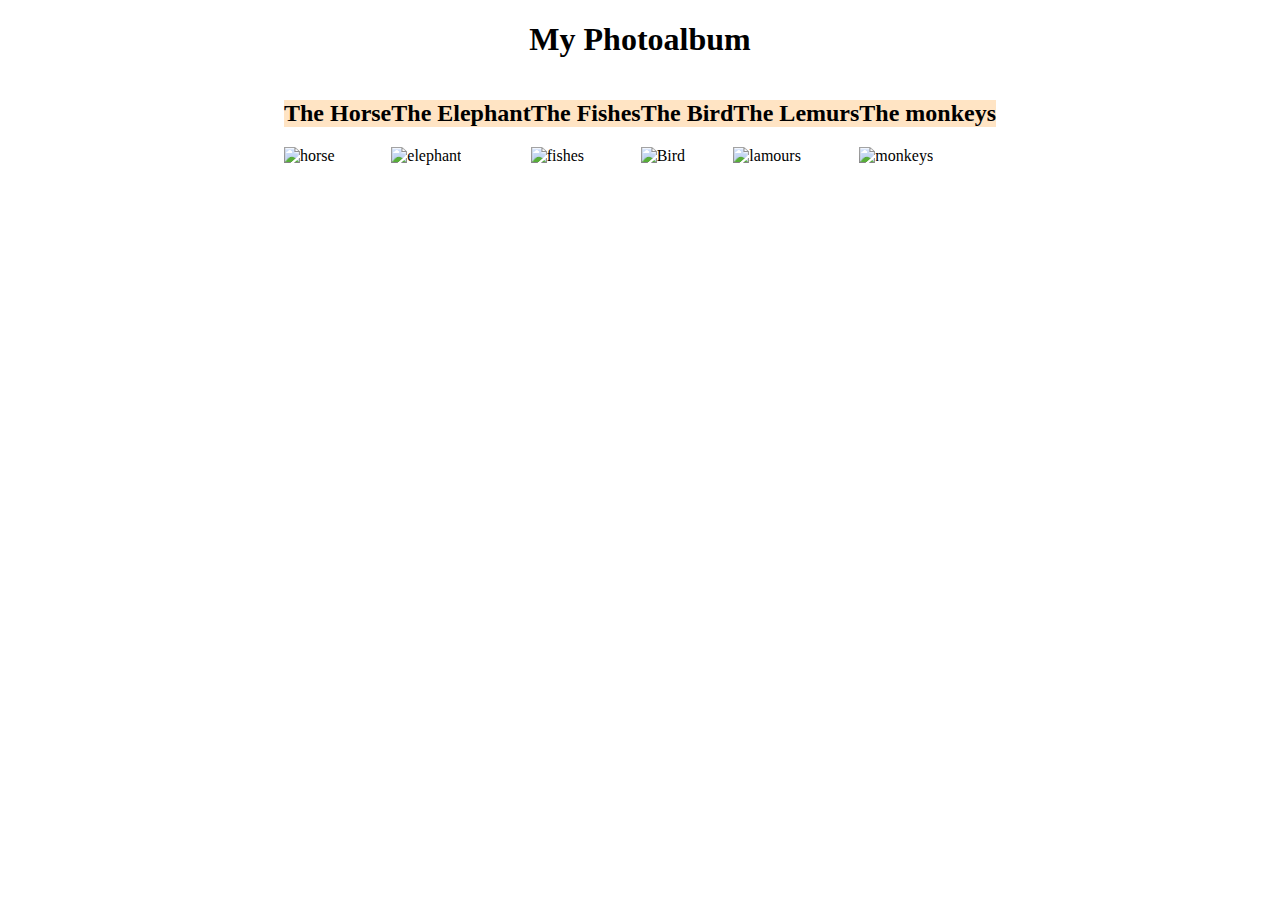
==== Photoalbum/index.html @ ffed68e9 "No_idea_what_i_am_doing" ====
<!DOCTYPE html>
<html lang="en">

<head>
    <meta charset="UTF-8">
    <meta http-equiv="X-UA-Compatible" content="IE=edge">
    <meta name="viewport" content="width=device-width, initial-scale=1.0">
    <link rel="stylesheet" href="style.css">
    <title>Photoalbum</title>
</head>

<body>

    <h1>My Photoalbum</h1>

    <div class="container">
        <span id="horse">
            <h2>The Horse</h2>
            <img src="https://static.pexels.com/photos/52500/horse-herd-fog-nature-52500.jpeg" alt="horse">
        </span>
        <span id="elephant">
            <h2>The Elephant</h2>
            <img src="https://static.pexels.com/photos/66898/elephant-cub-tsavo-kenya-66898.jpeg" alt="elephant">
        </span>
        <span id="fish">
            <h2>The Fishes</h2>
            <img src="https://static.pexels.com/photos/213399/pexels-photo-213399.jpeg" alt="fishes">
        </span>
        <span id="bird">
            <h2>The Bird</h2>
            <img src="https://static.pexels.com/photos/158471/ibis-bird-red-animals-158471.jpeg" alt="Bird">
        </span>

        <span id="lemurs">
            <h2>The Lemurs</h2>
            <img src="https://static.pexels.com/photos/133459/pexels-photo-133459.jpeg" alt="lamours">
        </span>
        <span id="monkeys">
            <h2>The monkeys</h2>
            <img src="https://static.pexels.com/photos/50988/ape-berber-monkeys-mammal-affchen-50988.jpeg"
                alt="monkeys">
        </span>

    </div>


</body>

</html>
---- Photoalbum/style.css ----
h1{
    text-align: center;
    font-family: fantasy;
}



.container{
    display: flex;
    flex-wrap: wrap;
    justify-content: center;
}

h2{
    text-align: center;
    background-color: bisque;
    font-family: fantasy;
}

img{
    width: 450px;
    height: 300px;
    
  
}
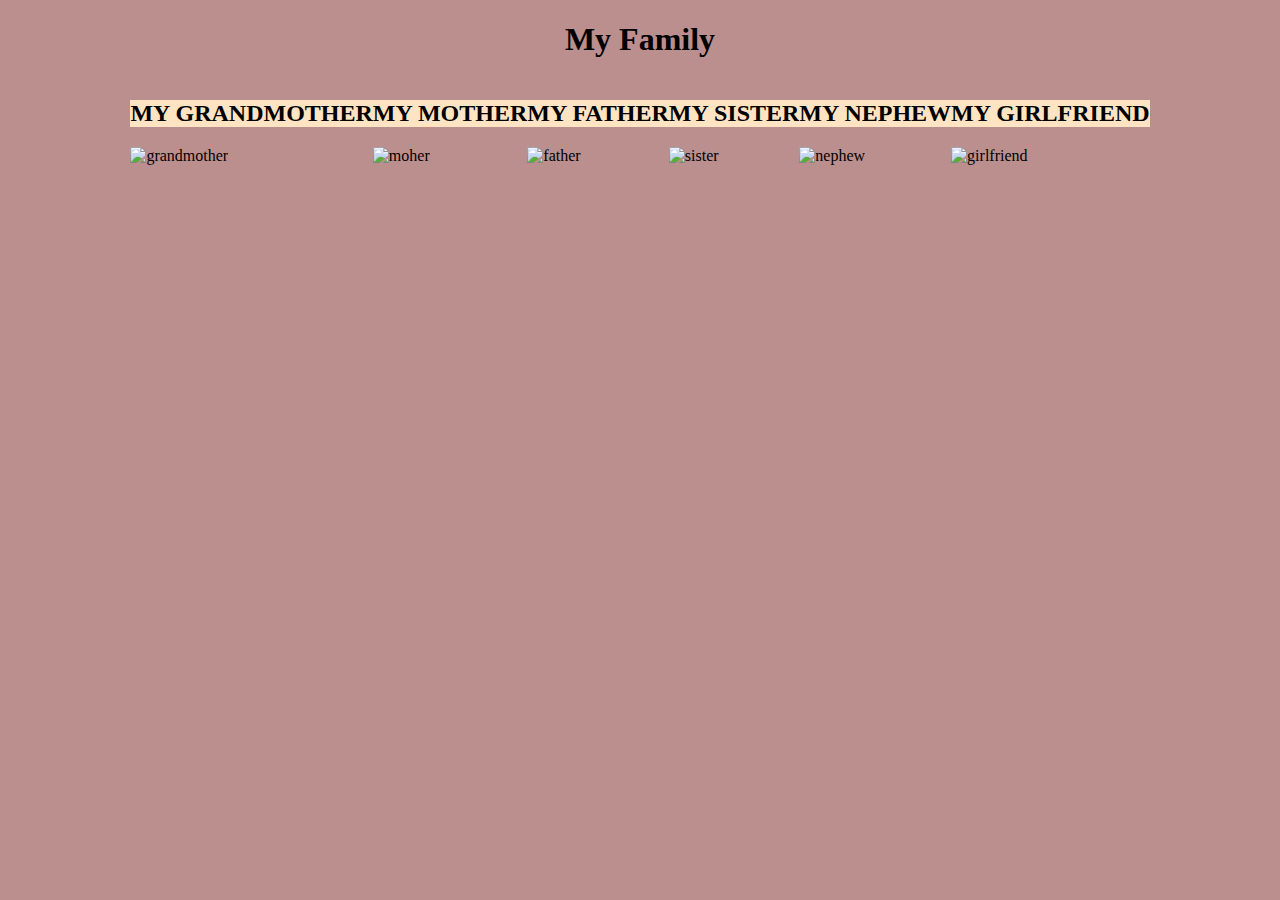
==== commit fef9dc69: "Apes_Family" ====
--- a/Photoalbum/index.html
+++ b/Photoalbum/index.html
@@ -11,34 +11,39 @@
 
 <body>
 
-    <h1>My Photoalbum</h1>
+    <h1>My Family</h1>
 
     <div class="container">
-        <span id="horse">
-            <h2>The Horse</h2>
-            <img src="https://static.pexels.com/photos/52500/horse-herd-fog-nature-52500.jpeg" alt="horse">
+        <span id="grandmother">
+            <h2>MY GRANDMOTHER</h2>
+            <img src="https://pixabay.com/get/g013fc993161884d98b629f03ae1aafdbf01fb2708fe6f4d296c224b92b63f6c43be33ff72e89850aa73f301575d3c659_1280.jpg"
+                alt="grandmother">
         </span>
-        <span id="elephant">
-            <h2>The Elephant</h2>
-            <img src="https://static.pexels.com/photos/66898/elephant-cub-tsavo-kenya-66898.jpeg" alt="elephant">
+        <span id="mother">
+            <h2>MY MOTHER</h2>
+            <img src="https://pixabay.com/get/gbfe114d445f9484f76811117e57cf75cf72c8e8c1b89fbb4651b3d920a051fb7ce93a5875fb2926e006e90e05e4e21cd_1280.jpg"
+                alt="moher">
         </span>
-        <span id="fish">
-            <h2>The Fishes</h2>
-            <img src="https://static.pexels.com/photos/213399/pexels-photo-213399.jpeg" alt="fishes">
+        <span id="father">
+            <h2>MY FATHER</h2>
+            <img src="https://pixabay.com/get/ga9a905f8078d86bb24b009401572cc508c793b6f1806a13b9dafc8b9d5ac11eed10e062cee3304db0b1284d8a2482480_1280.jpg"
+                alt="father">
         </span>
-        <span id="bird">
-            <h2>The Bird</h2>
-            <img src="https://static.pexels.com/photos/158471/ibis-bird-red-animals-158471.jpeg" alt="Bird">
+        <span id="sister">
+            <h2>MY SISTER</h2>
+            <img src="https://pixabay.com/get/gee7698b8cb58966562adb976eab24c59abb0279a4c325fd5436ccf275dabbf6f622e3cb6ff6af7846f421ea825d40e09_1280.jpg"
+                alt="sister">
         </span>
 
-        <span id="lemurs">
-            <h2>The Lemurs</h2>
-            <img src="https://static.pexels.com/photos/133459/pexels-photo-133459.jpeg" alt="lamours">
+        <span id="nephew">
+            <h2>MY NEPHEW</h2>
+            <img src="https://pixabay.com/get/gd2c28e3851fa5b9ad58d8d542dcdb08796d2fe9bb2845f152f5ff16e6efa0a75d1d5b991f267c79fb4ffc7c48928ca7a_1280.jpg"
+                alt="nephew">
         </span>
-        <span id="monkeys">
-            <h2>The monkeys</h2>
-            <img src="https://static.pexels.com/photos/50988/ape-berber-monkeys-mammal-affchen-50988.jpeg"
-                alt="monkeys">
+        <span id="girlfriend">
+            <h2>MY GIRLFRIEND</h2>
+            <img src="https://pixabay.com/get/gf9cebecfc43283d07d62ee297f86fe8c866bfcb7fedca06cbf1b4b8aedbd663d955be6aa0807a5a7084abe5180f1ecf0_1280.jpg"
+                alt="girlfriend">
         </span>
 
     </div>
--- a/Photoalbum/style.css
+++ b/Photoalbum/style.css
@@ -1,8 +1,25 @@
+
+@media screen and (max-width: 480px) {
+    body {
+        background-color: lightgreen;
+    }
+}
+
+@media screen and (min-width: 481px) and (max-width: 1200px) {
+    body {
+        background-color: firebrick;
+    }
+}
+@media screen and (min-width:1201px) {
+    body {
+        background-color:rosybrown;
+    }
+}
 
 
 h1{
     text-align: center;
-    font-family: fantasy;
+    font-family: cursive;
 }
 
 
@@ -16,7 +33,7 @@
 h2{
     text-align: center;
     background-color: bisque;
-    font-family: fantasy;
+    font-family: cursive;
 }
 
 img{
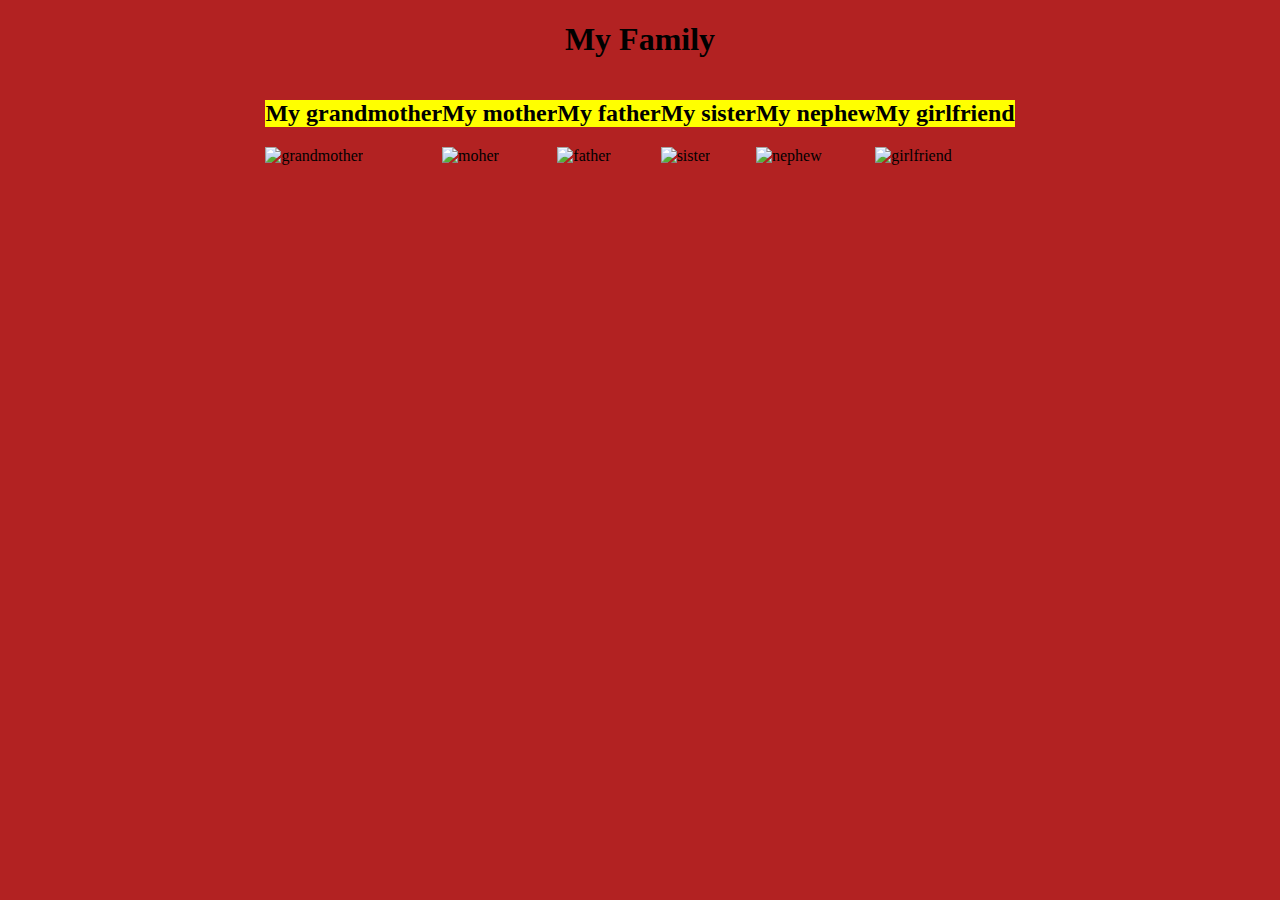
==== commit fa433d6d: "Apes_update" ====
--- a/Photoalbum/index.html
+++ b/Photoalbum/index.html
@@ -15,33 +15,33 @@
 
     <div class="container">
         <span id="grandmother">
-            <h2>MY GRANDMOTHER</h2>
+            <h2>My grandmother</h2>
             <img src="https://pixabay.com/get/g013fc993161884d98b629f03ae1aafdbf01fb2708fe6f4d296c224b92b63f6c43be33ff72e89850aa73f301575d3c659_1280.jpg"
                 alt="grandmother">
         </span>
         <span id="mother">
-            <h2>MY MOTHER</h2>
+            <h2>My mother</h2>
             <img src="https://pixabay.com/get/gbfe114d445f9484f76811117e57cf75cf72c8e8c1b89fbb4651b3d920a051fb7ce93a5875fb2926e006e90e05e4e21cd_1280.jpg"
                 alt="moher">
         </span>
         <span id="father">
-            <h2>MY FATHER</h2>
+            <h2>My father</h2>
             <img src="https://pixabay.com/get/ga9a905f8078d86bb24b009401572cc508c793b6f1806a13b9dafc8b9d5ac11eed10e062cee3304db0b1284d8a2482480_1280.jpg"
                 alt="father">
         </span>
         <span id="sister">
-            <h2>MY SISTER</h2>
+            <h2>My sister</h2>
             <img src="https://pixabay.com/get/gee7698b8cb58966562adb976eab24c59abb0279a4c325fd5436ccf275dabbf6f622e3cb6ff6af7846f421ea825d40e09_1280.jpg"
                 alt="sister">
         </span>
 
         <span id="nephew">
-            <h2>MY NEPHEW</h2>
+            <h2>My nephew</h2>
             <img src="https://pixabay.com/get/gd2c28e3851fa5b9ad58d8d542dcdb08796d2fe9bb2845f152f5ff16e6efa0a75d1d5b991f267c79fb4ffc7c48928ca7a_1280.jpg"
                 alt="nephew">
         </span>
         <span id="girlfriend">
-            <h2>MY GIRLFRIEND</h2>
+            <h2>My girlfriend</h2>
             <img src="https://pixabay.com/get/gf9cebecfc43283d07d62ee297f86fe8c866bfcb7fedca06cbf1b4b8aedbd663d955be6aa0807a5a7084abe5180f1ecf0_1280.jpg"
                 alt="girlfriend">
         </span>
--- a/Photoalbum/style.css
+++ b/Photoalbum/style.css
@@ -1,18 +1,18 @@
 
 @media screen and (max-width: 480px) {
     body {
-        background-color: lightgreen;
+        background-color: blue;
     }
 }
 
 @media screen and (min-width: 481px) and (max-width: 1200px) {
     body {
-        background-color: firebrick;
+        background-color: green;
     }
 }
 @media screen and (min-width:1201px) {
     body {
-        background-color:rosybrown;
+        background-color:firebrick;
     }
 }
 
@@ -32,7 +32,7 @@
 
 h2{
     text-align: center;
-    background-color: bisque;
+    background-color: yellow;
     font-family: cursive;
 }
 
